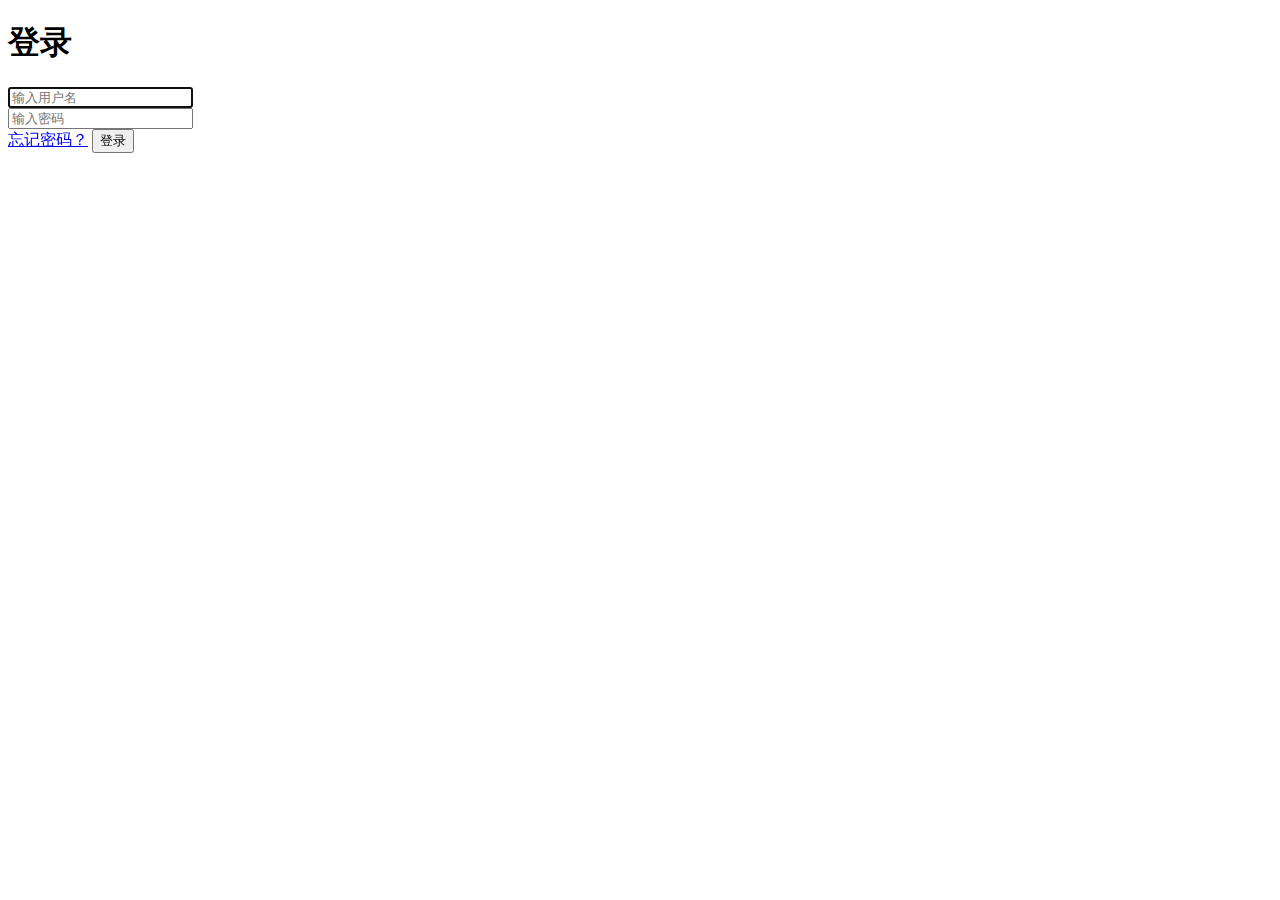
==== src/main/resources/templates/login.html @ 5ea39d8a "login" ====
<!DOCTYPE html>
<html lang="en"xmlns="http://www.w3.org/1999/xhtml"
      xmlns:th="http://www.thymeleaf.org"
      data-th-fragment="header">
<head>
    <meta charset="UTF-8">
    <meta name="viewport" content="initial-scale=1.0, maximum-scale=1.0, user-scalable=no"/>
    <meta http-equiv="Content-Type" content="text/html; charset=gb2312"/>
    <title>实验室登录</title>
    <link rel="stylesheet" th:href="@{/css/bootstrap.css}">
    <link rel="stylesheet" th:href="@{/css/login.css}">
    <style>
        .glyphicon{
            top: 0 !important;
        }
    </style>
</head>
<body>
<!-- 代码 开始 -->
<div class="bg" style="transition: background 2s;"></div>
<div class="bg-mask"></div>
<div id="login">
    <div class="wrapper">
        <div class="login">
            <form action="/exp/login" method="post" class="container loginform mylogin">
                <h1 class="text-center">登录</h1>
                <div id="owl-login">
                    <div class="hand"></div>
                    <div class="hand hand-r"></div>
                    <div class="arms">
                        <div class="arm"></div>
                        <div class="arm arm-r"></div>
                    </div>
                </div>
                <div class="pad">
                    <div class="form-group form-username">
                        <div class="controls input-group">
                            <span class="input-group-addon glyphicon glyphicon-user"></span>
                            <input id="username" type="text" name="id" placeholder="输入用户名" autofocus="autofocus" class="form-control">
                        </div>
                    </div>
                    <div class="form-group form-password">
                        <div class="controls input-group">
                            <input id="password" type="password" name="password" placeholder="输入密码" class="form-control">
                            <span id="eye" class="eye input-group-addon glyphicon glyphicon-eye-open"></span>
                        </div>
                    </div>
                </div>
                <div class="form-actions">
                    <a id="forget" href="#" class="btn btn-link">忘记密码？</a>
                    <button type="button" class="btn btn-primary submit">登录</button>
                </div>
            </form>
        </div>
    </div>
</div>
<div class="lr-control">
    <img class="left" th:src="@{/imgs/left.png}" alt="">
    <img class="right" th:src="@{/imgs/right.png}" alt="">
</div>
<!-- 代码 结束 -->
<script th:src="@{/js/jquery-3.3.1.min.js}"></script>
<script th:src="@{/js/layer.js}"></script>
<!--<script src="${url}js/common.js"></script>-->
<script th:src="@{/js/login.js}"></script>
<script>
    $(function () {
        $("#forget").click(function () {
            layer.msg("联系我昊哥改数据库去吧嘻嘻嘻嘻。");
        });
    })
</script>
</body>
</html>
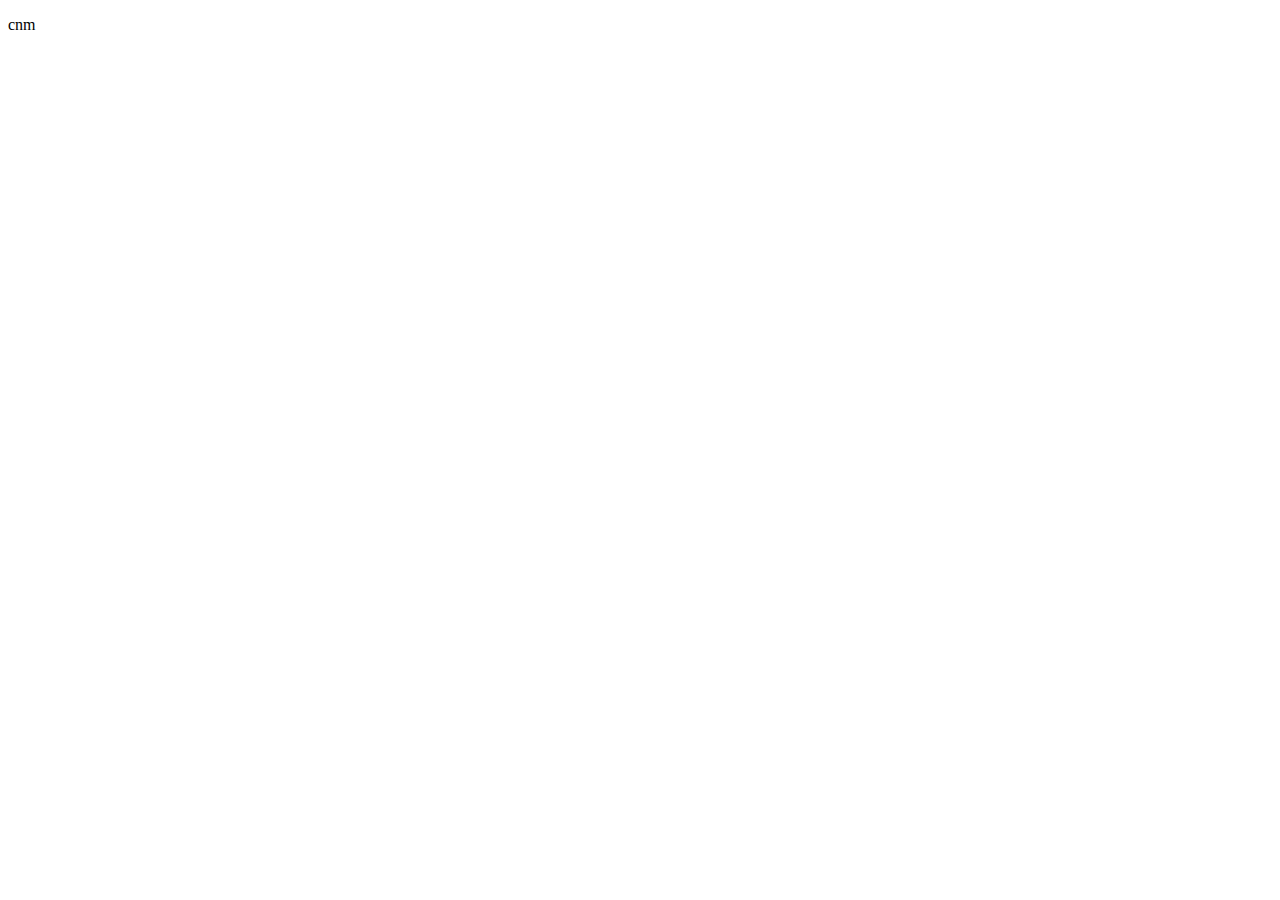
==== commit 5a5c48cf: "login" ====
--- a/src/main/resources/templates/login.html
+++ b/src/main/resources/templates/login.html
@@ -6,7 +6,7 @@
     <meta charset="UTF-8">
     <meta name="viewport" content="initial-scale=1.0, maximum-scale=1.0, user-scalable=no"/>
     <meta http-equiv="Content-Type" content="text/html; charset=gb2312"/>
-    <title>实验室登录</title>
+    <title>登录</title>
     <link rel="stylesheet" th:href="@{/css/bootstrap.css}">
     <link rel="stylesheet" th:href="@{/css/login.css}">
     <style>
@@ -15,60 +15,63 @@
         }
     </style>
 </head>
+<!--<body>-->
+<!--&lt;!&ndash; 代码 开始 &ndash;&gt;-->
+<!--<div class="bg" style="transition: background 2s;"></div>-->
+<!--<div class="bg-mask"></div>-->
+<!--<div id="login">-->
+    <!--<div class="wrapper">-->
+        <!--<div class="login">-->
+            <!--<form action="/exp/login" method="post" class="container loginform mylogin">-->
+                <!--<h1 class="text-center">登录</h1>-->
+                <!--<div id="owl-login">-->
+                    <!--<div class="hand"></div>-->
+                    <!--<div class="hand hand-r"></div>-->
+                    <!--<div class="arms">-->
+                        <!--<div class="arm"></div>-->
+                        <!--<div class="arm arm-r"></div>-->
+                    <!--</div>-->
+                <!--</div>-->
+                <!--<div class="pad">-->
+                    <!--<div class="form-group form-username">-->
+                        <!--<div class="controls input-group">-->
+                            <!--<span class="input-group-addon glyphicon glyphicon-user"></span>-->
+                            <!--<input id="username" type="text" name="id" placeholder="输入用户名" autofocus="autofocus" class="form-control">-->
+                        <!--</div>-->
+                    <!--</div>-->
+                    <!--<div class="form-group form-password">-->
+                        <!--<div class="controls input-group">-->
+                            <!--<input id="password" type="password" name="password" placeholder="输入密码" class="form-control">-->
+                            <!--<span id="eye" class="eye input-group-addon glyphicon glyphicon-eye-open"></span>-->
+                        <!--</div>-->
+                    <!--</div>-->
+                <!--</div>-->
+                <!--<div class="form-actions">-->
+                    <!--<a id="forget" href="#" class="btn btn-link">忘记密码？</a>-->
+                    <!--<button type="button" class="btn btn-primary submit">登录</button>-->
+                <!--</div>-->
+            <!--</form>-->
+        <!--</div>-->
+    <!--</div>-->
+<!--</div>-->
+<!--<div class="lr-control">-->
+    <!--<img class="left" th:src="@{/imgs/left.png}" alt="">-->
+    <!--<img class="right" th:src="@{/imgs/right.png}" alt="">-->
+<!--</div>-->
+<!--&lt;!&ndash; 代码 结束 &ndash;&gt;-->
+<!--<script th:src="@{/js/jquery-3.3.1.min.js}"></script>-->
+<!--<script th:src="@{/js/layer.js}"></script>-->
+<!--&lt;!&ndash;<script src="${url}js/common.js"></script>&ndash;&gt;-->
+<!--<script th:src="@{/js/login.js}"></script>-->
+<!--<script>-->
+    <!--$(function () {-->
+        <!--$("#forget").click(function () {-->
+            <!--layer.msg("联系我昊哥改数据库去吧嘻嘻嘻嘻。");-->
+        <!--});-->
+    <!--})-->
+<!--</script>-->
+<!--</body>-->
 <body>
-<!-- 代码 开始 -->
-<div class="bg" style="transition: background 2s;"></div>
-<div class="bg-mask"></div>
-<div id="login">
-    <div class="wrapper">
-        <div class="login">
-            <form action="/exp/login" method="post" class="container loginform mylogin">
-                <h1 class="text-center">登录</h1>
-                <div id="owl-login">
-                    <div class="hand"></div>
-                    <div class="hand hand-r"></div>
-                    <div class="arms">
-                        <div class="arm"></div>
-                        <div class="arm arm-r"></div>
-                    </div>
-                </div>
-                <div class="pad">
-                    <div class="form-group form-username">
-                        <div class="controls input-group">
-                            <span class="input-group-addon glyphicon glyphicon-user"></span>
-                            <input id="username" type="text" name="id" placeholder="输入用户名" autofocus="autofocus" class="form-control">
-                        </div>
-                    </div>
-                    <div class="form-group form-password">
-                        <div class="controls input-group">
-                            <input id="password" type="password" name="password" placeholder="输入密码" class="form-control">
-                            <span id="eye" class="eye input-group-addon glyphicon glyphicon-eye-open"></span>
-                        </div>
-                    </div>
-                </div>
-                <div class="form-actions">
-                    <a id="forget" href="#" class="btn btn-link">忘记密码？</a>
-                    <button type="button" class="btn btn-primary submit">登录</button>
-                </div>
-            </form>
-        </div>
-    </div>
-</div>
-<div class="lr-control">
-    <img class="left" th:src="@{/imgs/left.png}" alt="">
-    <img class="right" th:src="@{/imgs/right.png}" alt="">
-</div>
-<!-- 代码 结束 -->
-<script th:src="@{/js/jquery-3.3.1.min.js}"></script>
-<script th:src="@{/js/layer.js}"></script>
-<!--<script src="${url}js/common.js"></script>-->
-<script th:src="@{/js/login.js}"></script>
-<script>
-    $(function () {
-        $("#forget").click(function () {
-            layer.msg("联系我昊哥改数据库去吧嘻嘻嘻嘻。");
-        });
-    })
-</script>
+    <p>cnm</p>
 </body>
 </html>
